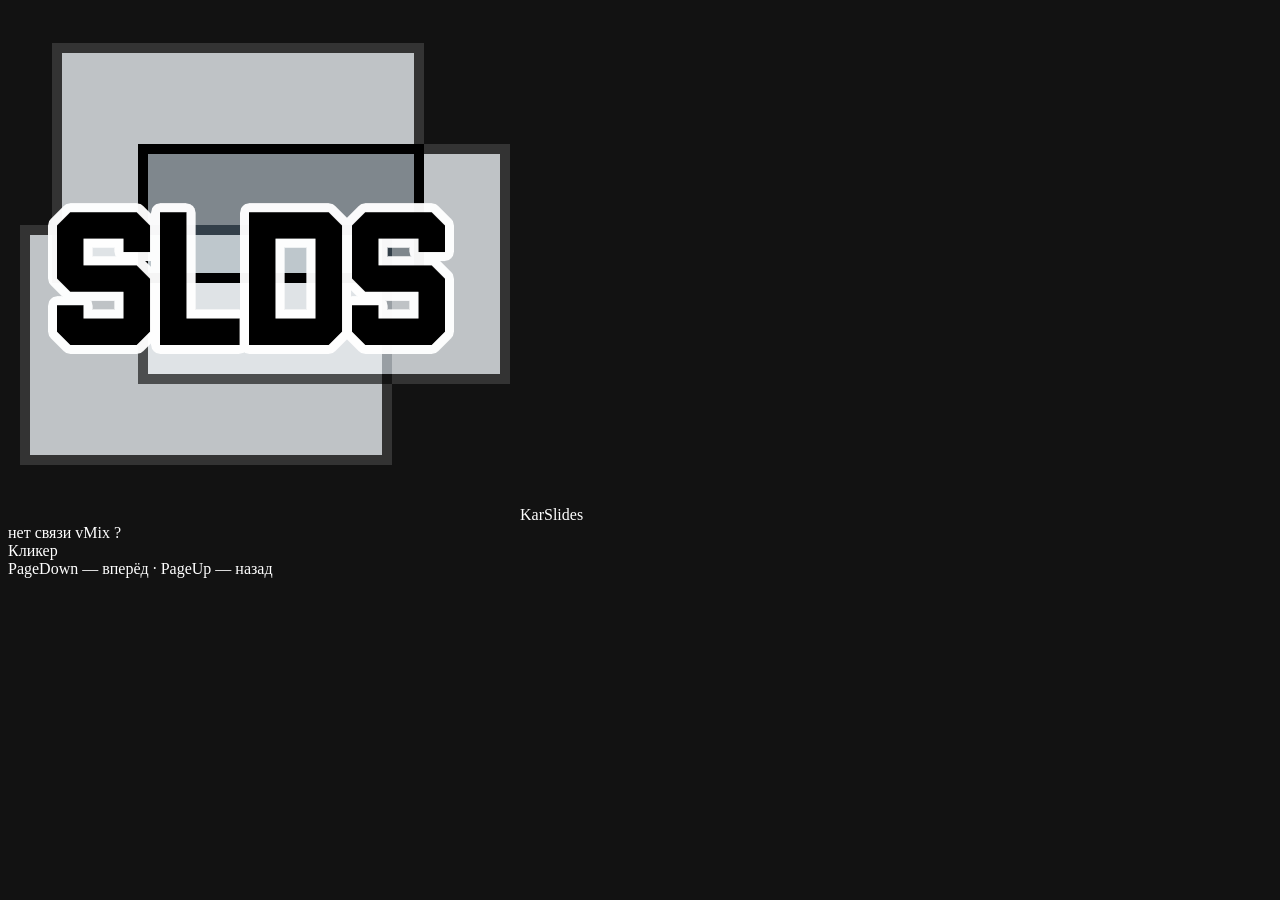
==== src/KarSlides.Web/index.html @ 58885dcd "KarSlides 0.7.2 PowerPoint → vMix over NDI® with live animations, transitions, video and sound, on t" ====
<!doctype html>
<html lang="ru">
<head>
  <meta charset="utf-8">
  <meta name="viewport" content="width=device-width, initial-scale=1">
  <meta name="color-scheme" content="dark">
  <title>KarSlides — пульт</title>
  <link rel="icon" href="/favicon.ico">
  <link rel="stylesheet" href="/style.css">
</head>
<body class="operator">
  <div class="app">
    <header class="topbar">
      <div class="brand"><img class="logo" src="/logo.png" alt="">KarSlides<span id="version" class="version"></span></div>
      <span id="conn" class="chip bad" title="Связь с KarSlides"><span class="dot"></span>нет связи</span>
      <span id="vmix" class="chip" title="Связь с vMix"><span class="dot"></span>vMix ?</span>
      <button id="problemsChip" class="chip warn" hidden></button>
      <span class="spacer"></span>
      <div id="clicker" class="switch" role="switch" aria-checked="false" tabindex="0"
           title="Глобальный кликер: работает, даже когда в фокусе vMix">
        <span class="track"><span class="thumb"></span></span>
        <span><span class="label">Кликер</span><br><span class="hint">PageDown — вперёд · PageUp — назад</span></span>
      </div>
      <a id="settingsLink" class="btn text icon-only" href="/settings" title="Настройки"></a>
      <div id="problems" class="problems-panel"></div>
    </header>
    <main id="slots" class="slots"></main>
  </div>
  <script src="/common.js"></script>
  <script src="/operator.js"></script>
</body>
</html>
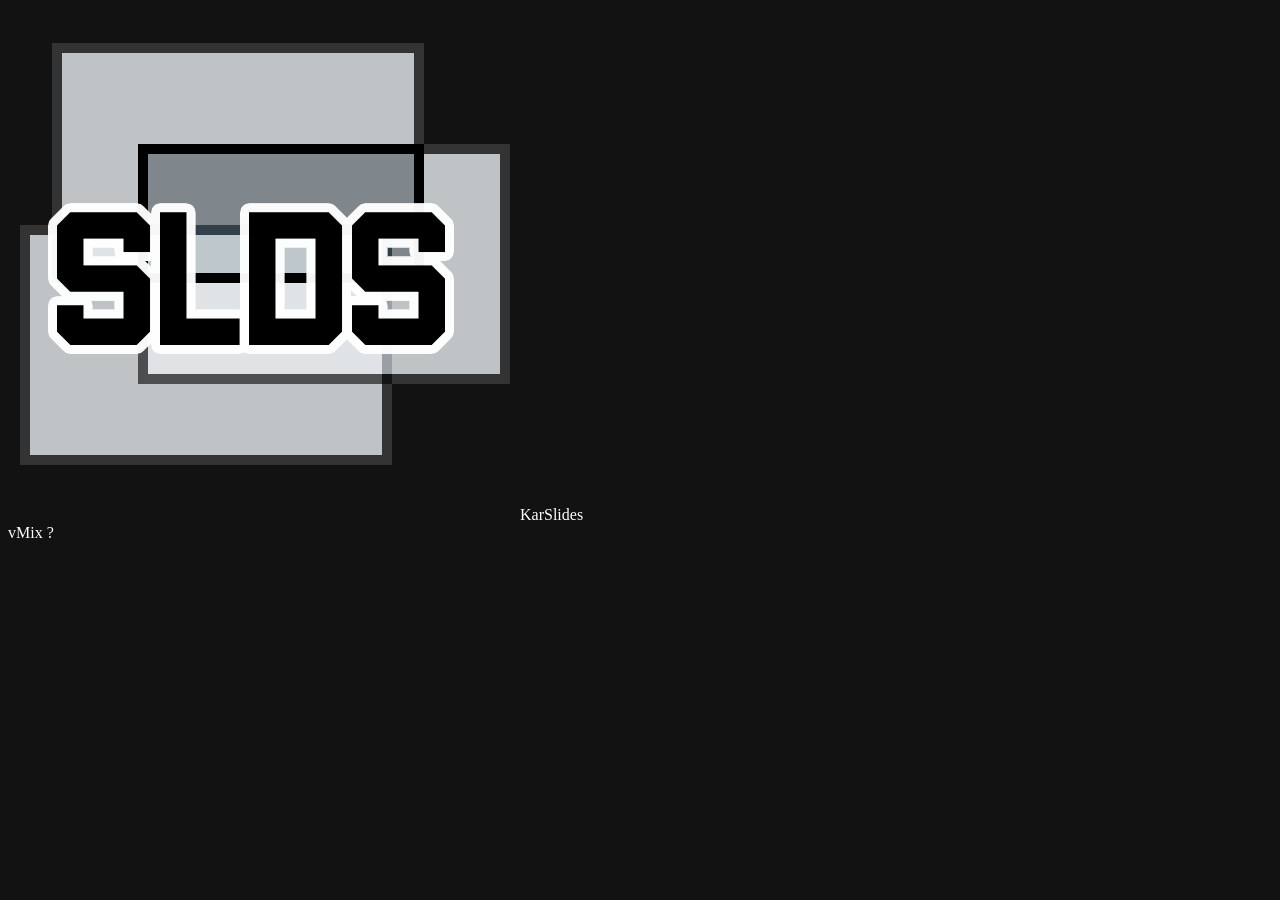
==== commit c5e5b4ad: "KarSlides 0.8.0 - English interface of the operator panel, presenter page and settings, with a per-b" ====
--- a/src/KarSlides.Web/index.html
+++ b/src/KarSlides.Web/index.html
@@ -4,7 +4,7 @@
   <meta charset="utf-8">
   <meta name="viewport" content="width=device-width, initial-scale=1">
   <meta name="color-scheme" content="dark">
-  <title>KarSlides — пульт</title>
+  <title data-i18n="op.pageTitle">KarSlides – пульт</title>
   <link rel="icon" href="/favicon.ico">
   <link rel="stylesheet" href="/style.css">
 </head>
@@ -12,20 +12,22 @@
   <div class="app">
     <header class="topbar">
       <div class="brand"><img class="logo" src="/logo.png" alt="">KarSlides<span id="version" class="version"></span></div>
-      <span id="conn" class="chip bad" title="Связь с KarSlides"><span class="dot"></span>нет связи</span>
-      <span id="vmix" class="chip" title="Связь с vMix"><span class="dot"></span>vMix ?</span>
+      <span id="conn" class="chip bad" data-i18n-title="op.connTitle"><span class="dot"></span></span>
+      <span id="vmix" class="chip" data-i18n-title="op.vmixTitle"><span class="dot"></span>vMix ?</span>
       <button id="problemsChip" class="chip warn" hidden></button>
       <span class="spacer"></span>
       <div id="clicker" class="switch" role="switch" aria-checked="false" tabindex="0"
-           title="Глобальный кликер: работает, даже когда в фокусе vMix">
+           data-i18n-title="op.clickerTitle">
         <span class="track"><span class="thumb"></span></span>
-        <span><span class="label">Кликер</span><br><span class="hint">PageDown — вперёд · PageUp — назад</span></span>
+        <span><span class="label" data-i18n="op.clicker"></span><br><span class="hint" data-i18n="op.clickerHint"></span></span>
       </div>
-      <a id="settingsLink" class="btn text icon-only" href="/settings" title="Настройки"></a>
+      <div id="langSwitch" class="lang-switch"></div>
+      <a id="settingsLink" class="btn text icon-only" href="/settings" data-i18n-title="op.settings"></a>
       <div id="problems" class="problems-panel"></div>
     </header>
     <main id="slots" class="slots"></main>
   </div>
+  <script src="/i18n.js"></script>
   <script src="/common.js"></script>
   <script src="/operator.js"></script>
 </body>
